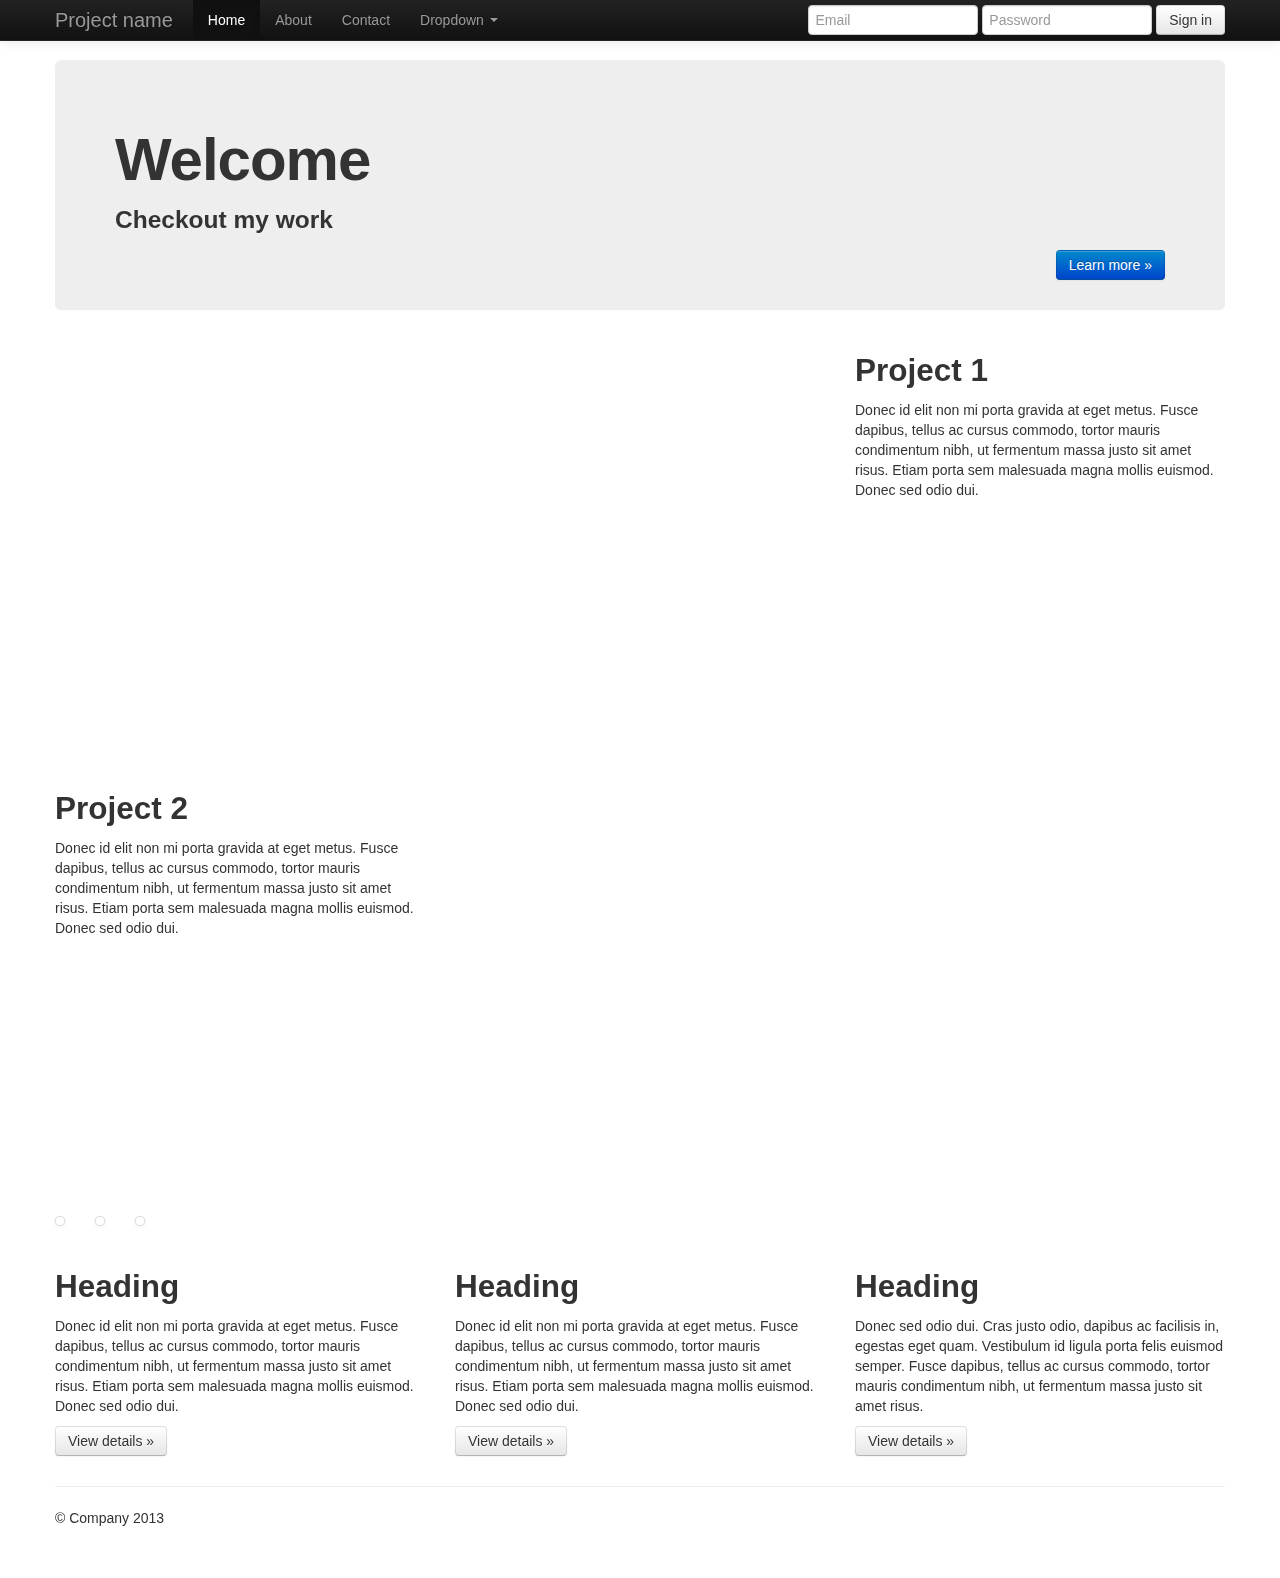
==== portfolio.html @ 3c5a2018 "initial commit" ====
<!DOCTYPE html>
<html lang="en">
  <head>
    <meta charset="utf-8">
    <title>Portfolio</title>
    <meta name="viewport" content="width=device-width, initial-scale=1.0">
    <meta name="description" content="">
    <meta name="author" content="">

    <!-- Le styles -->
    <link href="assets/css/bootstrap.css" rel="stylesheet">
    <style type="text/css">
      body {
        padding-top: 60px;
        padding-bottom: 40px;
      }
    </style>
    <link href="assets/css/bootstrap-responsive.css" rel="stylesheet">

    <!-- HTML5 shim, for IE6-8 support of HTML5 elements -->
    <!--[if lt IE 9]>
      <script src="assets/js/html5shiv.js"></script>
    <![endif]-->

    <!-- Fav and touch icons -->
    <link rel="apple-touch-icon-precomposed" sizes="144x144" href="assets/ico/apple-touch-icon-144-precomposed.png">
    <link rel="apple-touch-icon-precomposed" sizes="114x114" href="assets/ico/apple-touch-icon-114-precomposed.png">
      <link rel="apple-touch-icon-precomposed" sizes="72x72" href="assets/ico/apple-touch-icon-72-precomposed.png">
                    <link rel="apple-touch-icon-precomposed" href="assets/ico/apple-touch-icon-57-precomposed.png">
                                   <link rel="shortcut icon" href="assets/ico/favicon.png">
  </head>

  <body>

    <div class="navbar navbar-inverse navbar-fixed-top">
      <div class="navbar-inner">
        <div class="container">
          <button type="button" class="btn btn-navbar" data-toggle="collapse" data-target=".nav-collapse">
            <span class="icon-bar"></span>
            <span class="icon-bar"></span>
            <span class="icon-bar"></span>
          </button>
          <a class="brand" href="#">Project name</a>
          <div class="nav-collapse collapse">
            <ul class="nav">
              <li class="active"><a href="#">Home</a></li>
              <li><a href="#about">About</a></li>
              <li><a href="#contact">Contact</a></li>
              <li class="dropdown">
                <a href="#" class="dropdown-toggle" data-toggle="dropdown">Dropdown <b class="caret"></b></a>
                <ul class="dropdown-menu">
                  <li><a href="#">Action</a></li>
                  <li><a href="#">Another action</a></li>
                  <li><a href="#">Something else here</a></li>
                  <li class="divider"></li>
                  <li class="nav-header">Nav header</li>
                  <li><a href="#">Separated link</a></li>
                  <li><a href="#">One more separated link</a></li>
                </ul>
              </li>
            </ul>
            <form class="navbar-form pull-right">
              <input class="span2" type="text" placeholder="Email">
              <input class="span2" type="password" placeholder="Password">
              <button type="submit" class="btn">Sign in</button>
            </form>
          </div><!--/.nav-collapse -->
        </div>
      </div>
    </div>

    <div class="container">

      <!-- Main hero unit for a primary marketing message or call to action -->
      <div class="hero-unit">
        <h1>Welcome</h1>
        <h3>Checkout my work</h3>
        <p><a href="#" class="btn btn-primary pull-right">Learn more &raquo;</a></p>
      </div>

      <!-- project 1 -->
      <div class="row">
        <div class="span8">
          <iframe width="770" height="433" src="http://www.youtube.com/embed/DiFJU3A3XoM" frameborder="0" allowfullscreen></iframe>
        </div>
        <div class="span4">
          <h2>Project 1</h2>
          <p>Donec id elit non mi porta gravida at eget metus. Fusce dapibus, tellus ac cursus commodo, tortor mauris condimentum nibh, ut fermentum massa justo sit amet risus. Etiam porta sem malesuada magna mollis euismod. Donec sed odio dui. </p>
       </div>
      </div><!-- project 1 ends -->
      
      <!-- project 2 -->
      <div class="row">
        <div class="span4">
          <h2>Project 2</h2>
          <p>Donec id elit non mi porta gravida at eget metus. Fusce dapibus, tellus ac cursus commodo, tortor mauris condimentum nibh, ut fermentum massa justo sit amet risus. Etiam porta sem malesuada magna mollis euismod. Donec sed odio dui. </p>
       </div>
       <div class="span8">
         <iframe width="770" height="433" src="http://www.youtube.com/embed/DiFJU3A3XoM" frameborder="0" allowfullscreen></iframe>
       </div>
      </div><!-- project 2 ends -->
      
      <ul class="thumbnails">
        <li>
          <a href="#" class="thumbnail">
            <img src="http://placehold.it/300x200" alt="">
          </a>
        </li>
        <li>
          <a href="#" class="thumbnail">
            <img src="http://placehold.it/300x200" alt="">
          </a>
        </li>
        <li>
          <a href="#" class="thumbnail">
            <img src="http://placehold.it/300x200" alt="">
          </a>
        </li>
      </ul>      
      
      <div class="row">
        <div class="span4">
          <h2>Heading</h2>
          <p>Donec id elit non mi porta gravida at eget metus. Fusce dapibus, tellus ac cursus commodo, tortor mauris condimentum nibh, ut fermentum massa justo sit amet risus. Etiam porta sem malesuada magna mollis euismod. Donec sed odio dui. </p>
          <p><a class="btn" href="#">View details &raquo;</a></p>
        </div>
        <div class="span4">
          <h2>Heading</h2>
          <p>Donec id elit non mi porta gravida at eget metus. Fusce dapibus, tellus ac cursus commodo, tortor mauris condimentum nibh, ut fermentum massa justo sit amet risus. Etiam porta sem malesuada magna mollis euismod. Donec sed odio dui. </p>
          <p><a class="btn" href="#">View details &raquo;</a></p>
       </div>
        <div class="span4">
          <h2>Heading</h2>
          <p>Donec sed odio dui. Cras justo odio, dapibus ac facilisis in, egestas eget quam. Vestibulum id ligula porta felis euismod semper. Fusce dapibus, tellus ac cursus commodo, tortor mauris condimentum nibh, ut fermentum massa justo sit amet risus.</p>
          <p><a class="btn" href="#">View details &raquo;</a></p>
        </div>
      </div>

      <hr>

      <footer>
        <p>&copy; Company 2013</p>
      </footer>

    </div> <!-- /container -->

    <!-- Le javascript
    ================================================== -->
    <!-- Placed at the end of the document so the pages load faster -->
    <script src="assets/js/jquery.js"></script>
    <script src="assets/js/bootstrap-transition.js"></script>
    <script src="assets/js/bootstrap-alert.js"></script>
    <script src="assets/js/bootstrap-modal.js"></script>
    <script src="assets/js/bootstrap-dropdown.js"></script>
    <script src="assets/js/bootstrap-scrollspy.js"></script>
    <script src="assets/js/bootstrap-tab.js"></script>
    <script src="assets/js/bootstrap-tooltip.js"></script>
    <script src="assets/js/bootstrap-popover.js"></script>
    <script src="assets/js/bootstrap-button.js"></script>
    <script src="assets/js/bootstrap-collapse.js"></script>
    <script src="assets/js/bootstrap-carousel.js"></script>
    <script src="assets/js/bootstrap-typeahead.js"></script>

  </body>
</html>
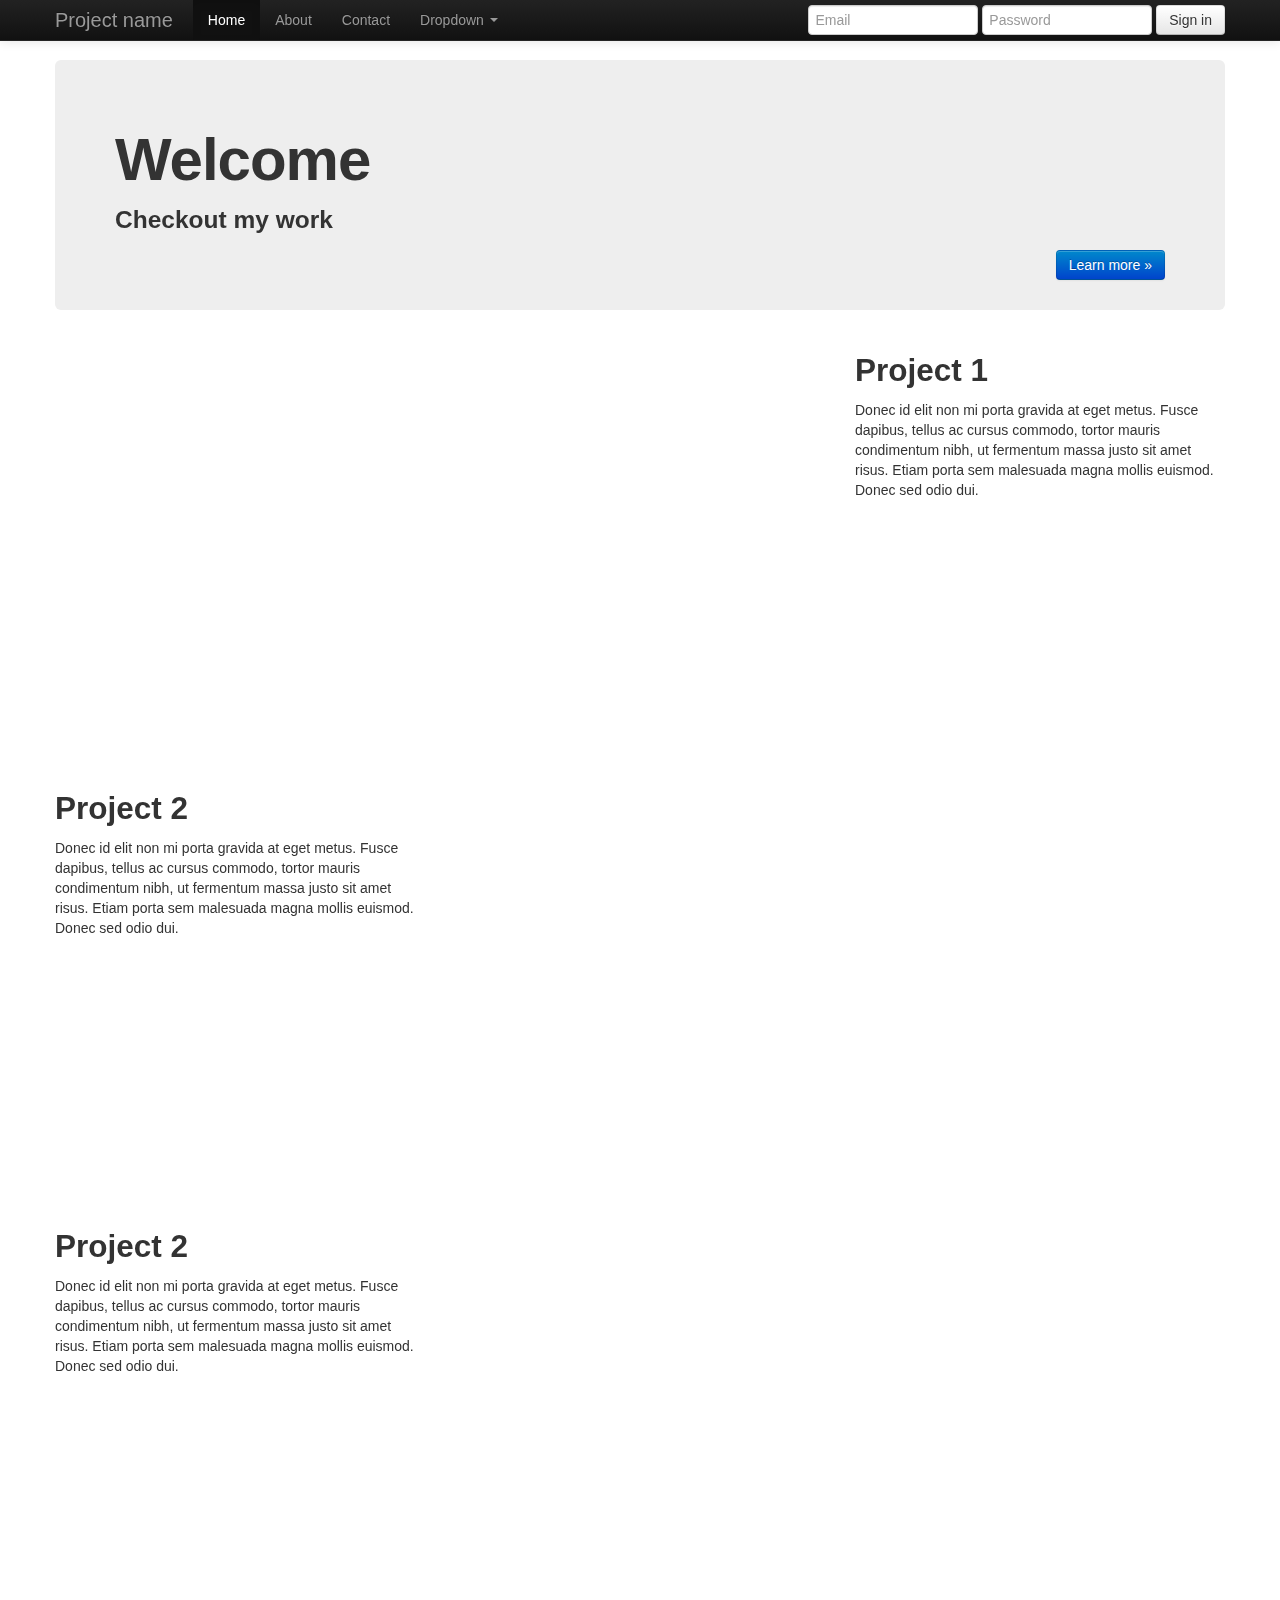
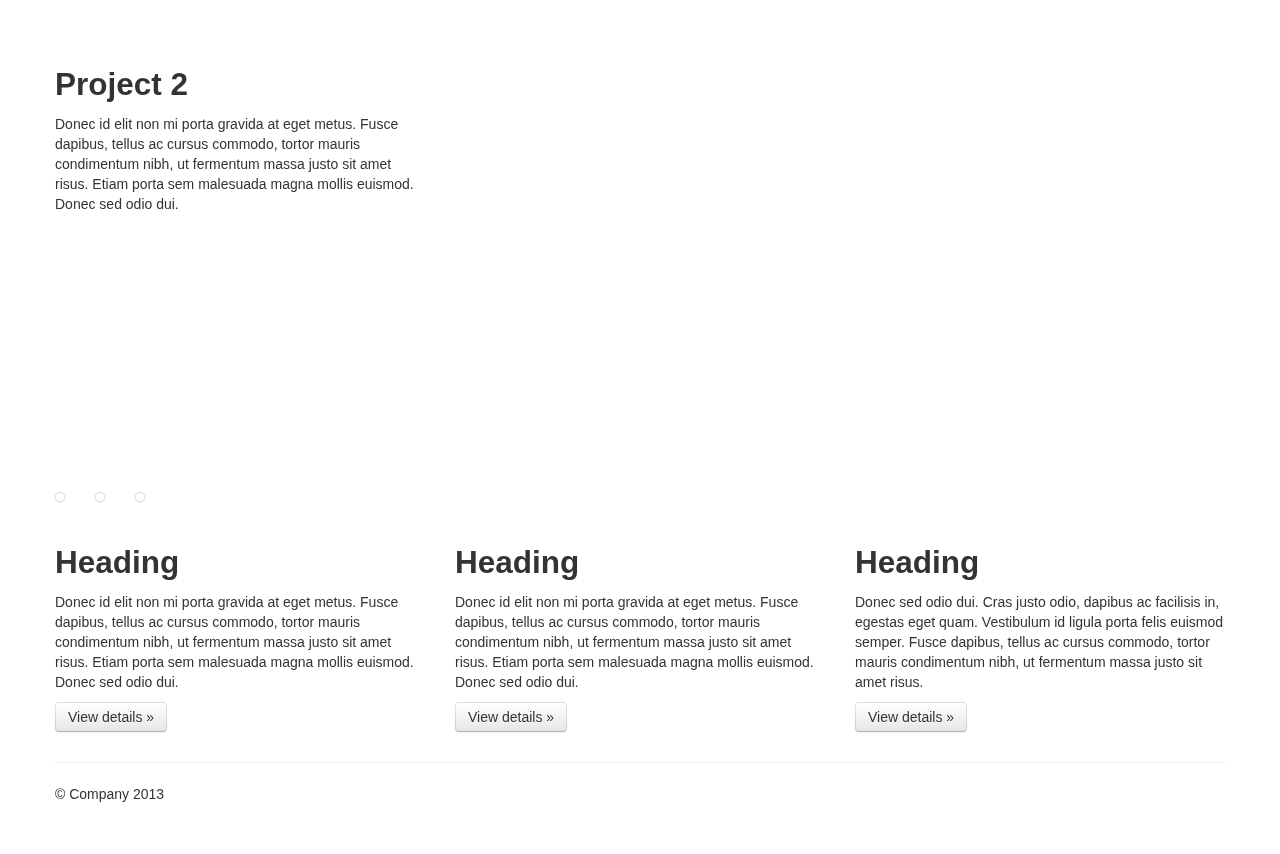
==== commit 2dfa9ef1: "add more videos" ====
--- a/portfolio.html
+++ b/portfolio.html
@@ -100,6 +100,28 @@
        </div>
       </div><!-- project 2 ends -->
       
+      <!-- project 2 -->
+      <div class="row">
+        <div class="span4">
+          <h2>Project 2</h2>
+          <p>Donec id elit non mi porta gravida at eget metus. Fusce dapibus, tellus ac cursus commodo, tortor mauris condimentum nibh, ut fermentum massa justo sit amet risus. Etiam porta sem malesuada magna mollis euismod. Donec sed odio dui. </p>
+       </div>
+       <div class="span8">
+         <iframe width="770" height="433" src="http://www.youtube.com/embed/DiFJU3A3XoM" frameborder="0" allowfullscreen></iframe>
+       </div>
+      </div><!-- project 2 ends -->
+      
+      <!-- project 2 -->
+      <div class="row">
+        <div class="span4">
+          <h2>Project 2</h2>
+          <p>Donec id elit non mi porta gravida at eget metus. Fusce dapibus, tellus ac cursus commodo, tortor mauris condimentum nibh, ut fermentum massa justo sit amet risus. Etiam porta sem malesuada magna mollis euismod. Donec sed odio dui. </p>
+       </div>
+       <div class="span8">
+         <iframe width="770" height="433" src="http://www.youtube.com/embed/DiFJU3A3XoM" frameborder="0" allowfullscreen></iframe>
+       </div>
+      </div><!-- project 2 ends -->
+      
       <ul class="thumbnails">
         <li>
           <a href="#" class="thumbnail">
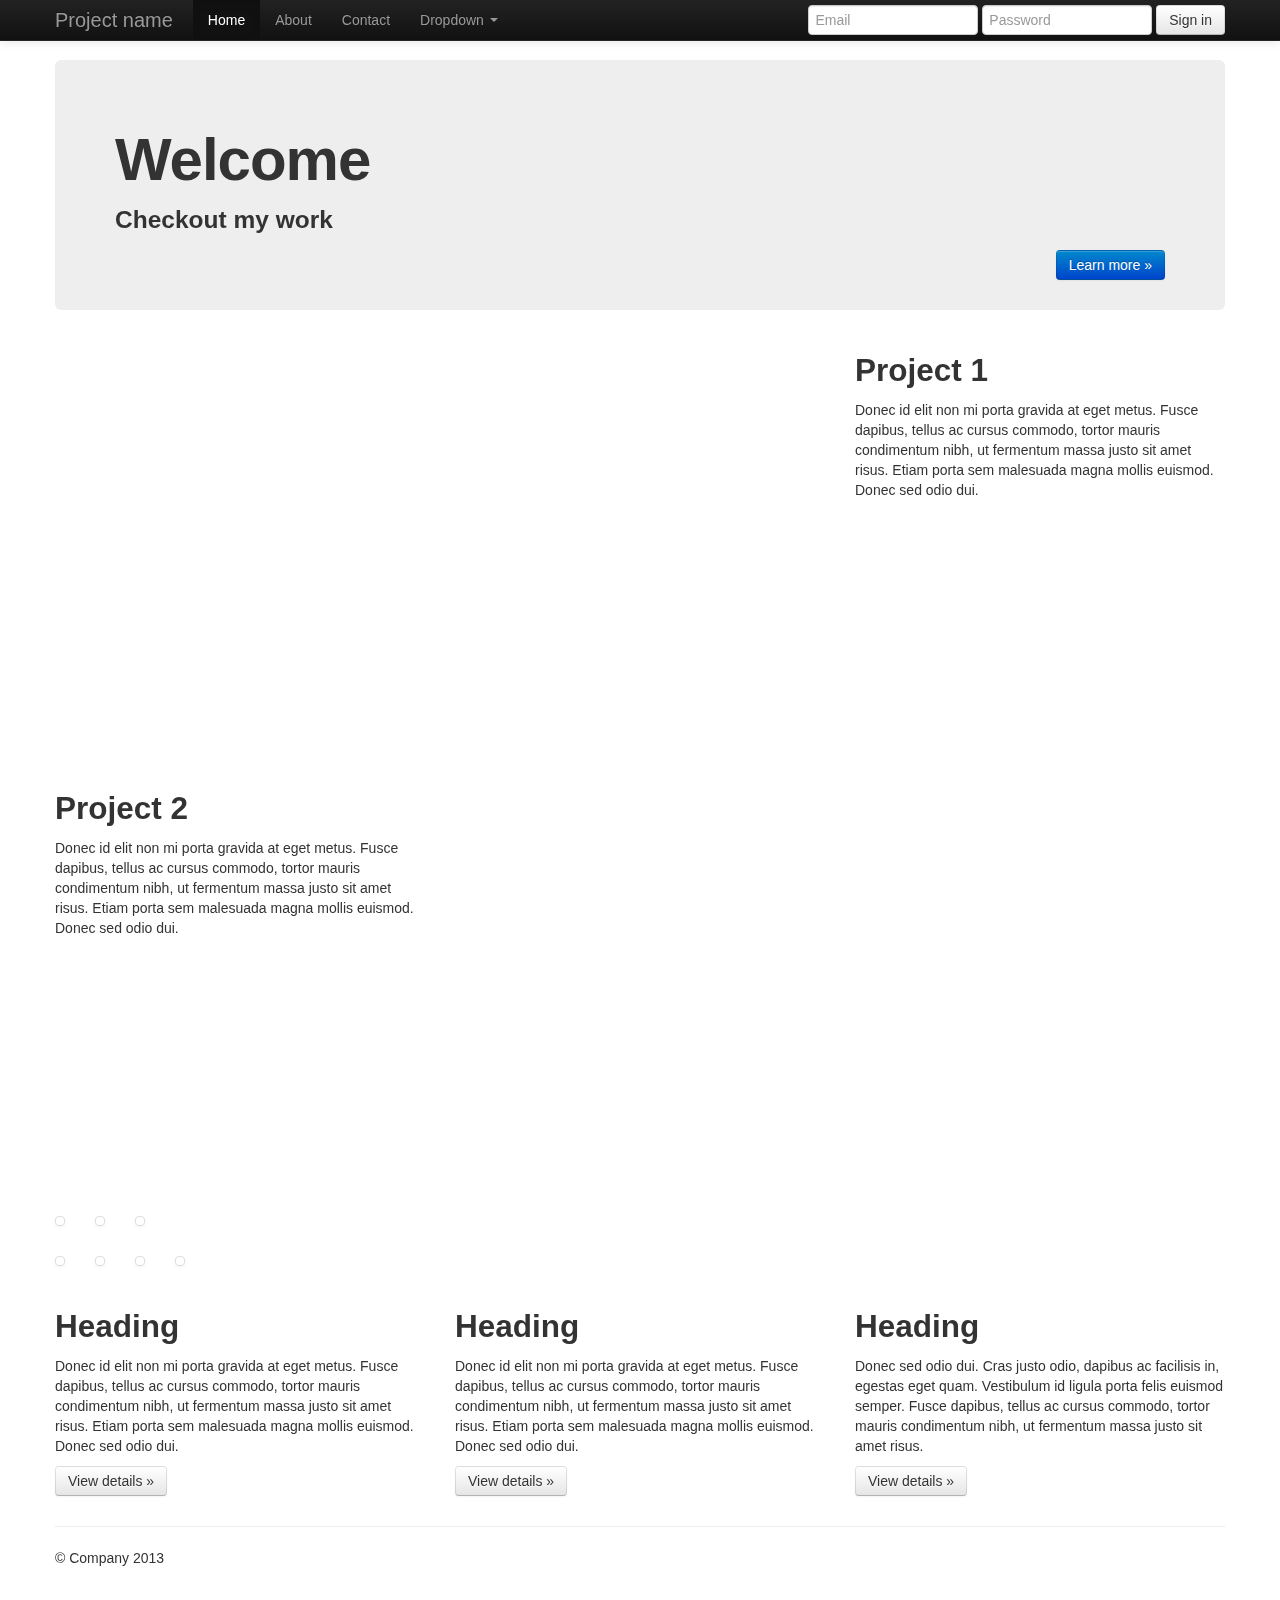
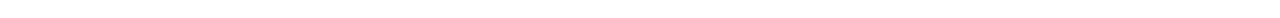
==== commit efcf15d2: "work on media grid" ====
--- a/portfolio.html
+++ b/portfolio.html
@@ -100,42 +100,43 @@
        </div>
       </div><!-- project 2 ends -->
       
-      <!-- project 2 -->
-      <div class="row">
-        <div class="span4">
-          <h2>Project 2</h2>
-          <p>Donec id elit non mi porta gravida at eget metus. Fusce dapibus, tellus ac cursus commodo, tortor mauris condimentum nibh, ut fermentum massa justo sit amet risus. Etiam porta sem malesuada magna mollis euismod. Donec sed odio dui. </p>
-       </div>
-       <div class="span8">
-         <iframe width="770" height="433" src="http://www.youtube.com/embed/DiFJU3A3XoM" frameborder="0" allowfullscreen></iframe>
-       </div>
-      </div><!-- project 2 ends -->
-      
-      <!-- project 2 -->
-      <div class="row">
-        <div class="span4">
-          <h2>Project 2</h2>
-          <p>Donec id elit non mi porta gravida at eget metus. Fusce dapibus, tellus ac cursus commodo, tortor mauris condimentum nibh, ut fermentum massa justo sit amet risus. Etiam porta sem malesuada magna mollis euismod. Donec sed odio dui. </p>
-       </div>
-       <div class="span8">
-         <iframe width="770" height="433" src="http://www.youtube.com/embed/DiFJU3A3XoM" frameborder="0" allowfullscreen></iframe>
-       </div>
-      </div><!-- project 2 ends -->
+      <ul class="thumbnails">
+        <li>
+          <a href="#" class="thumbnail">
+            <img src="http://placehold.it/360x200" alt="">
+          </a>
+        </li>
+        <li>
+          <a href="#" class="thumbnail">
+            <img src="http://placehold.it/360x200" alt="">
+          </a>
+        </li>
+        <li>
+          <a href="#" class="thumbnail">
+            <img src="http://placehold.it/360x200" alt="">
+          </a>
+        </li>
+      </ul>
       
       <ul class="thumbnails">
         <li>
           <a href="#" class="thumbnail">
-            <img src="http://placehold.it/300x200" alt="">
+            <img src="http://placehold.it/260x200" alt="">
           </a>
         </li>
         <li>
           <a href="#" class="thumbnail">
-            <img src="http://placehold.it/300x200" alt="">
+            <img src="http://placehold.it/260x200" alt="">
           </a>
         </li>
         <li>
           <a href="#" class="thumbnail">
-            <img src="http://placehold.it/300x200" alt="">
+            <img src="http://placehold.it/260x200" alt="">
+          </a>
+        </li>
+        <li>
+          <a href="#" class="thumbnail">
+            <img src="http://placehold.it/260x200" alt="">
           </a>
         </li>
       </ul>      
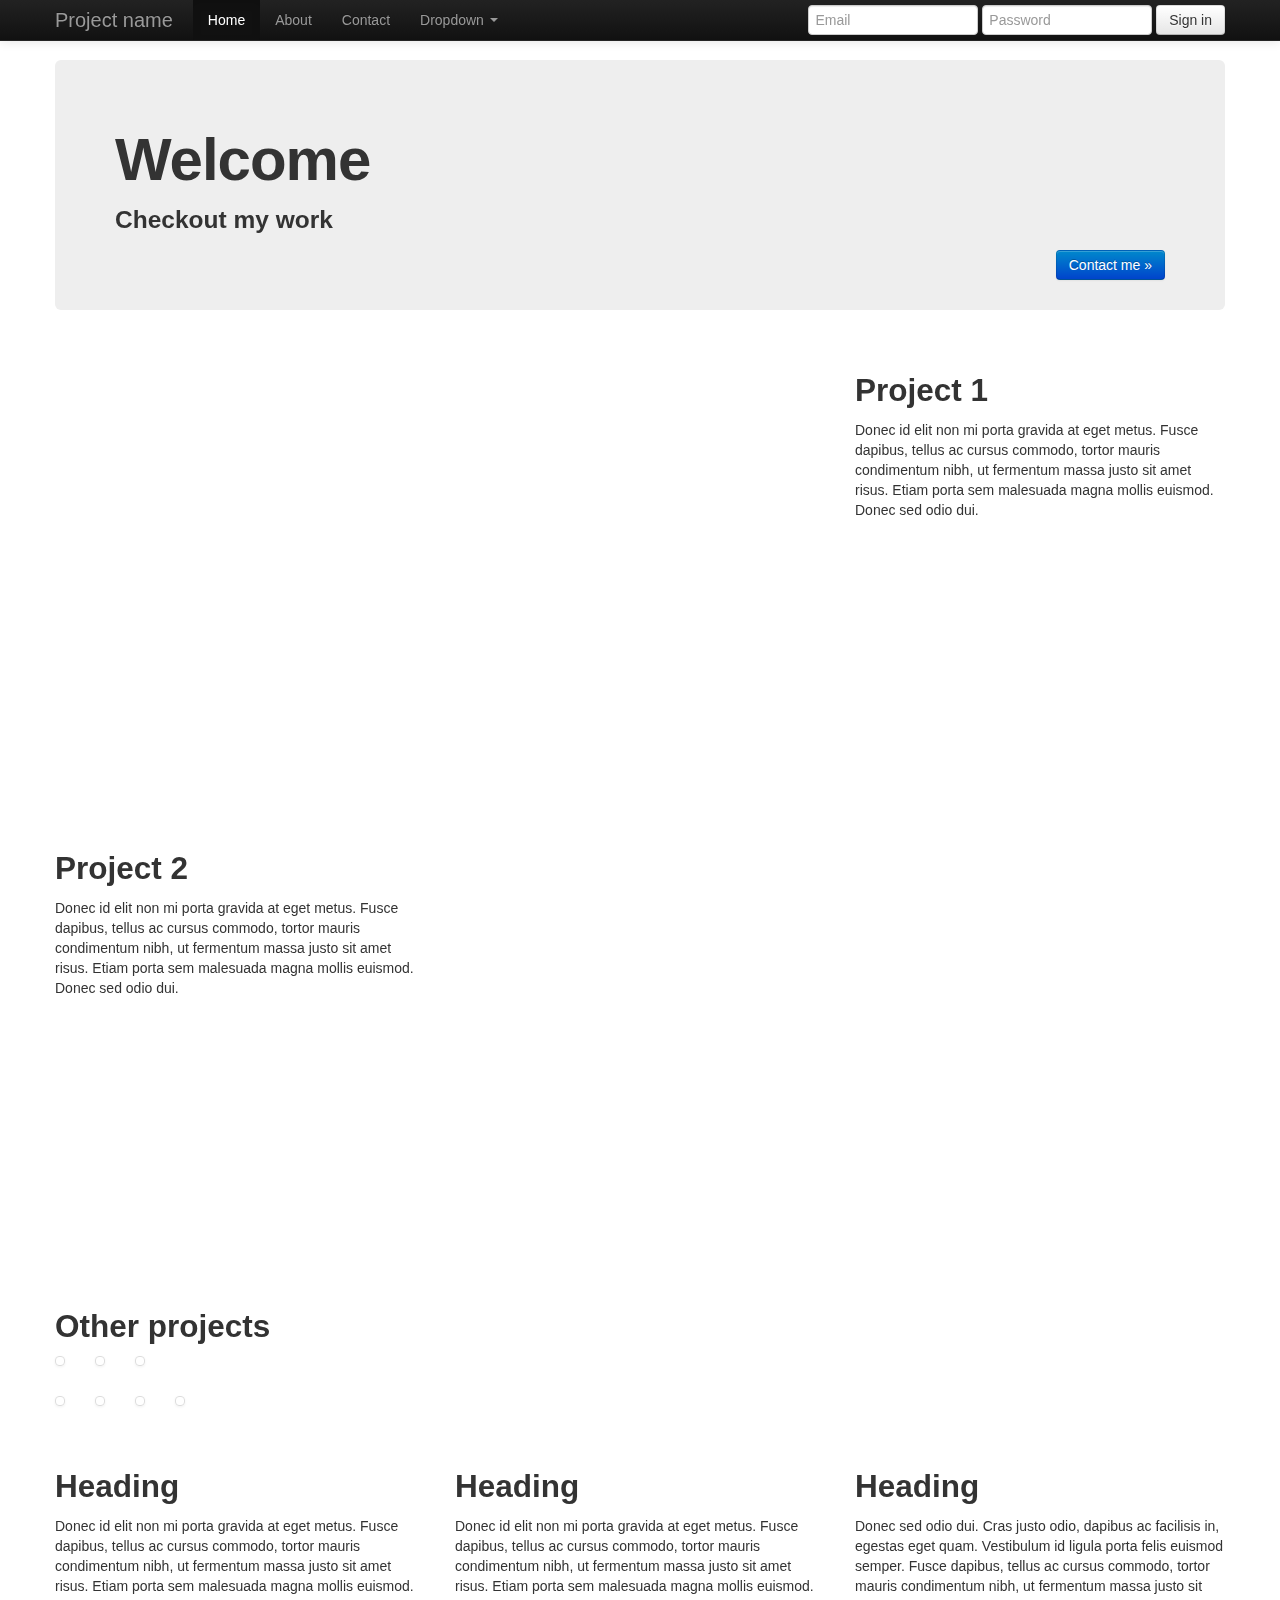
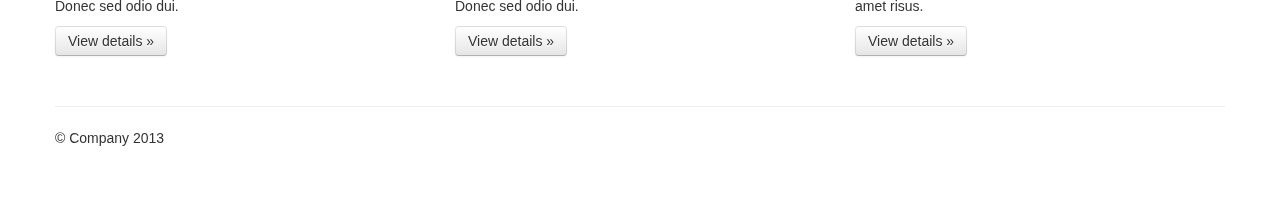
==== commit a57ff652: "minor changes" ====
--- a/portfolio.html
+++ b/portfolio.html
@@ -8,14 +8,13 @@
     <meta name="author" content="">
 
     <!-- Le styles -->
-    <link href="assets/css/bootstrap.css" rel="stylesheet">
     <style type="text/css">
       body {
         padding-top: 60px;
         padding-bottom: 40px;
       }
     </style>
-    <link href="assets/css/bootstrap-responsive.css" rel="stylesheet">
+    <link href="style.css" rel="stylesheet">
 
     <!-- HTML5 shim, for IE6-8 support of HTML5 elements -->
     <!--[if lt IE 9]>
@@ -75,7 +74,7 @@
       <div class="hero-unit">
         <h1>Welcome</h1>
         <h3>Checkout my work</h3>
-        <p><a href="#" class="btn btn-primary pull-right">Learn more &raquo;</a></p>
+        <p><a href="#" class="btn btn-primary pull-right">Contact me &raquo;</a></p>
       </div>
 
       <!-- project 1 -->
@@ -99,6 +98,8 @@
          <iframe width="770" height="433" src="http://www.youtube.com/embed/DiFJU3A3XoM" frameborder="0" allowfullscreen></iframe>
        </div>
       </div><!-- project 2 ends -->
+      
+      <h2>Other projects</h2>
       
       <ul class="thumbnails">
         <li>
--- a/style.css
+++ b/style.css
@@ -0,0 +1,12 @@
+/* import bootstrap css */
+@import url(assets/css/bootstrap.css);
+@import url(assets/css/bootstrap-responsive.css);
+
+/* my styles */
+.row{
+	padding: 20px 0;
+}
+
+.thumbnails a:hover{
+	border: 1px solid #ddd;
+}
